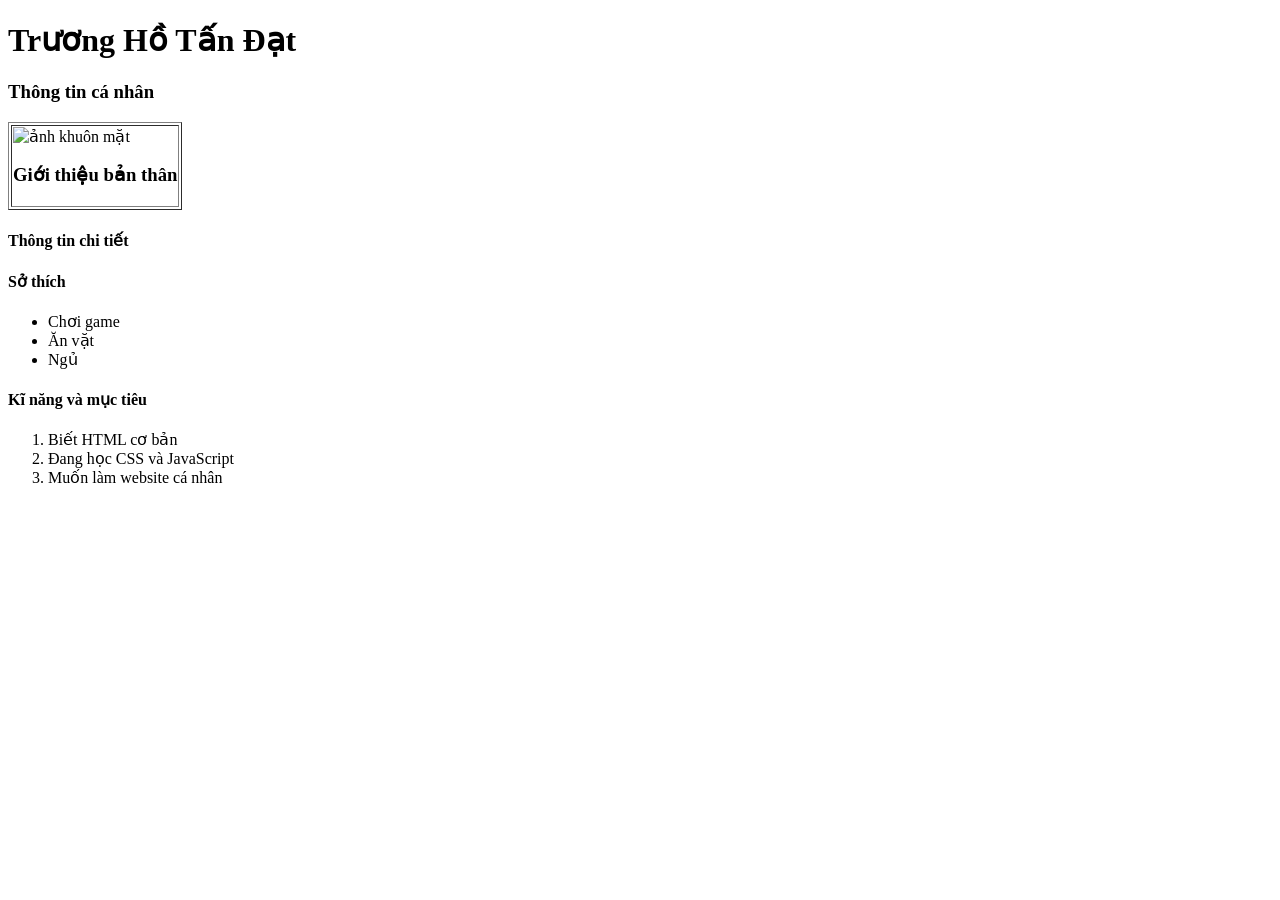
==== html/page1.html @ 222f2bbd "first commit" ====
﻿<!DOCTYPE html>
<html lang="vi">
<head>
     <title>Thông tin cá nhân</title>
     <meta charset="utf-8">
</head>
<body>   
        <h1>Trương Hồ Tấn Đạt</h1>
        <h3>Thông tin cá nhân</h3>
                <table border="1">
                 
                    <td> <img src="../accset/imagme/avata.jpg" alt="ảnh khuôn mặt" 
              
                    <td><h3>Giới thiệu bản thân</h3></td>
                 
                </table>
        <h4>Thông tin chi tiết</h4>
        

        <h4> Sở thích</h4>
            <ul>
               <li>Chơi game</li>          
               <li>Ăn vặt</li>           
               <li>Ngủ</li> 
            </ul>
        <h4>Kĩ năng và mục tiêu</h4>
            <ol start="1">
               <li>Biết HTML cơ bản</li>          
               <li>Đang học CSS và JavaScript</li>           
               <li>Muốn làm website cá nhân</li> 
            </ol>
         


</body>

</html>
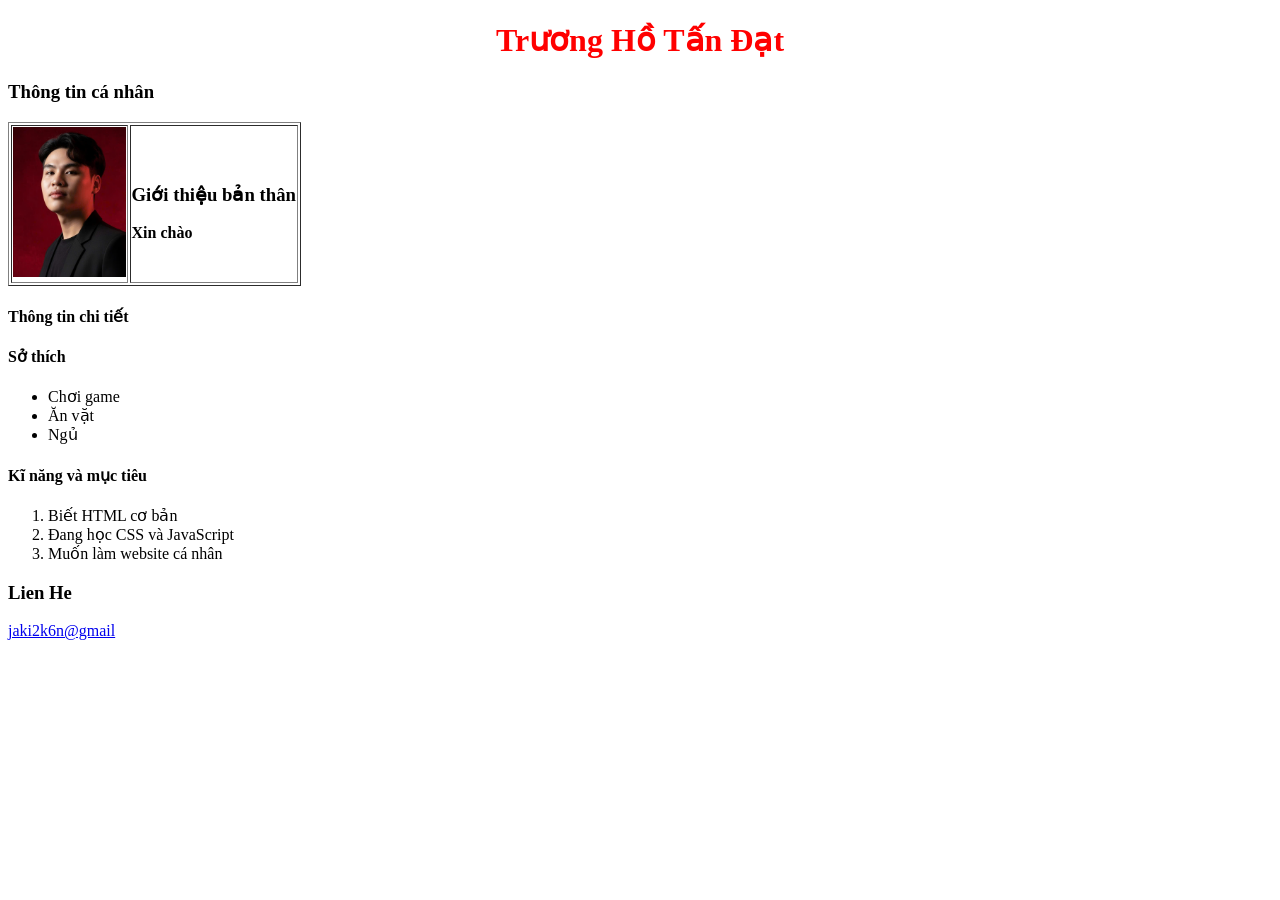
==== commit b42c383c: "Update CSS" ====
--- a/html/page1.html
+++ b/html/page1.html
@@ -3,15 +3,22 @@
 <head>
      <title>Thông tin cá nhân</title>
      <meta charset="utf-8">
+	 <link rel="stylesheet" href="../css/style.css">
+	
 </head>
 <body>   
+	
         <h1>Trương Hồ Tấn Đạt</h1>
         <h3>Thông tin cá nhân</h3>
                 <table border="1">
-                 
-                    <td> <img src="../accset/imagme/avata.jpg" alt="ảnh khuôn mặt" 
-              
-                    <td><h3>Giới thiệu bản thân</h3></td>
+                
+                    <td> <img src="../accset/imagme/avata.jpg" alt"avata" style="height:150px;"></td>
+                    <td>
+					<h3>Giới thiệu bản thân</h3>
+					<b>Xin chào </b>
+					</td> 
+					
+					
                  
                 </table>
         <h4>Thông tin chi tiết</h4>
@@ -29,8 +36,9 @@
                <li>Đang học CSS và JavaScript</li>           
                <li>Muốn làm website cá nhân</li> 
             </ol>
-         
-
+			<h3> Lien He </h3>
+			<a href = "mailto:jaki2k6n@gmail.com">jaki2k6n@gmail </a>
+       
 
 </body>
 
--- a/css/style.css
+++ b/css/style.css
@@ -0,0 +1,15 @@
+
+body {
+  background-color: white;
+}
+
+h1 {
+  color: red;
+  text-align: center;
+}
+
+p {
+  font-family: verdana;
+  font-size: 20px;
+}
+
